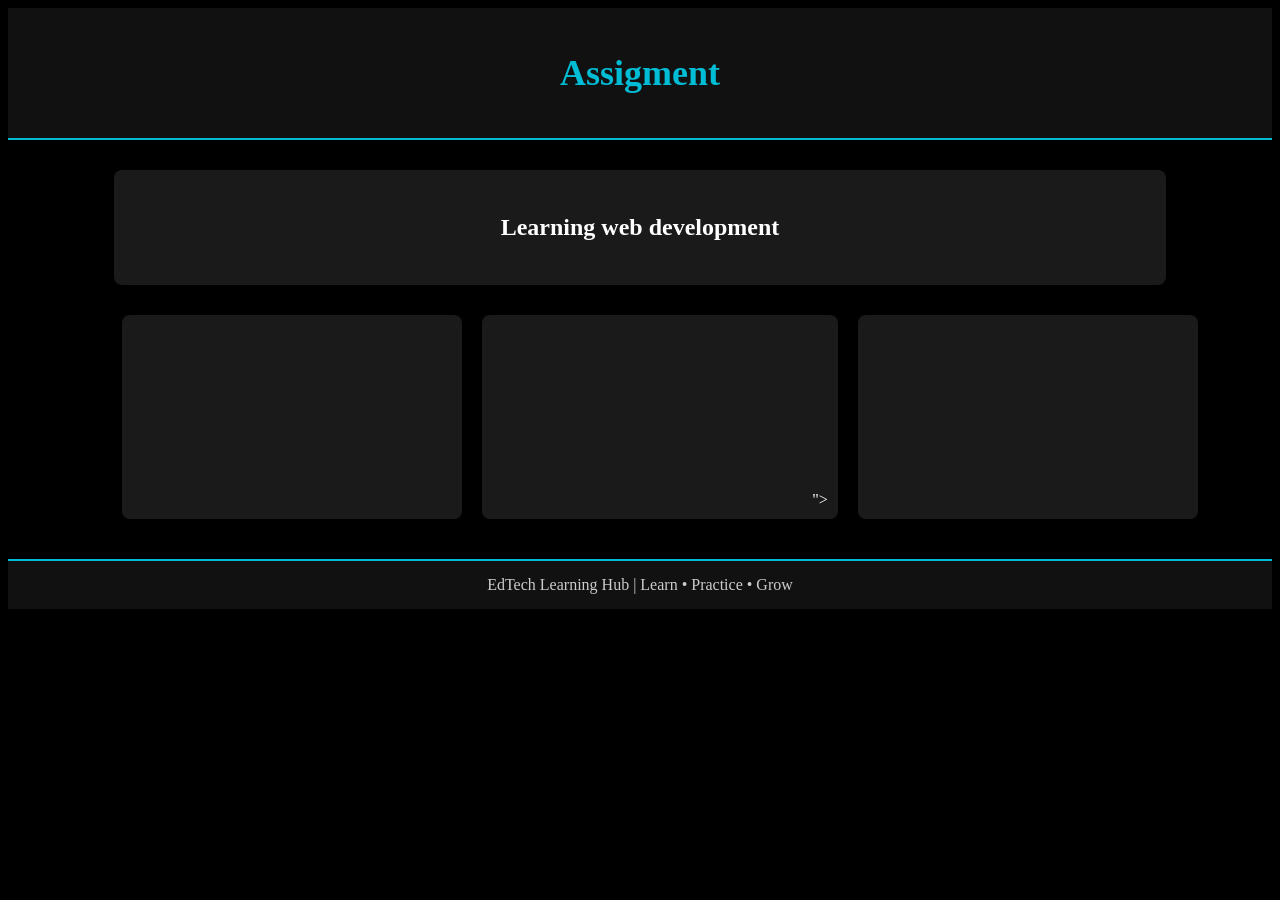
==== assignment/index.html @ dcc2d958 "edtech" ====
<!DOCTYPE html>
<html lang="en">
<head>
    
    <meta charset="UTF-8">
    <meta name="viewport" content="width=device-width, initial-scale=1.0">
    <title>assignment-1</title>
    <link rel="stylesheet" href="style.css"
    
</head>
<body>
    <div class="heading">
    <h1>Assigment</h1>
    </div>
    <div class="container1">
        <h3>Learning web development</h3>

    </div>
    <nav>
            <ul>
<li><iframe width="560" height="315" src="https://www.youtube.com/embed/xTtL8E4LzTQ?si=IXgKJ1tgMtR0X01w" title="YouTube video player" frameborder="0" allow="accelerometer; autoplay; clipboard-write; encrypted-media; gyroscope; picture-in-picture; web-share" referrerpolicy="strict-origin-when-cross-origin" allowfullscreen></iframe></li>
<li><iframe width="560" height="315" src="https://www.youtube.com/embed/wRNinF7YQqQ?si=HpSthp26lRuiKezg" title="YouTube video player" frameborder="0" allow="accelerometer; autoplay; clipboard-write; encrypted-media; gyroscope; picture-in-picture; web-share" referrerpolicy="strict-origin-when-cross-origin" allowfullscreen></iframe>"></li>
<li><iframe width="560" height="315" src="https://www.youtube.com/embed/lkIFF4maKMU?si=UtI3HB3t_eQdScU8" title="YouTube video player" frameborder="0" allow="accelerometer; autoplay; clipboard-write; encrypted-media; gyroscope; picture-in-picture; web-share" referrerpolicy="strict-origin-when-cross-origin" allowfullscreen></iframe></li>
</ul>
</nav>

    <footer>
        EdTech Learning Hub | Learn • Practice • Grow
    </footer>
</body>
</html>
---- assignment/style.css ----
body{
    background-color:#000;
    color:white;
}


.heading{
    background-color:#111;
    padding:20px;
    text-align:center;
    border-bottom:2px solid #00bcd4;
}

.heading h1{
    font-size:36px;
    color:#00bcd4;
}


.container1{
    width:80%;
    margin:30px auto;
    background-color:#1a1a1a;
    padding:20px;
    border-radius:8px;
    text-align:center;
}

.container1 h3{
    color:#fff;
    font-size:24px;
}

nav{
    width:90%;
    margin:30px auto;
}

nav ul{
    list-style:none;
    display:flex;
    justify-content:center;
    flex-wrap:wrap;
    gap:20px;
}

nav ul li{
    background:#1a1a1a;
    padding:10px;
    border-radius:8px;
}

nav iframe{
    width:320px;
    height:180px;
    border:none;
    border-radius:6px;
}


footer{
    margin-top:40px;
    background:#111;
    color:#ccc;
    text-align:center;
    padding:15px;
    border-top:2px solid #00bcd4;
}
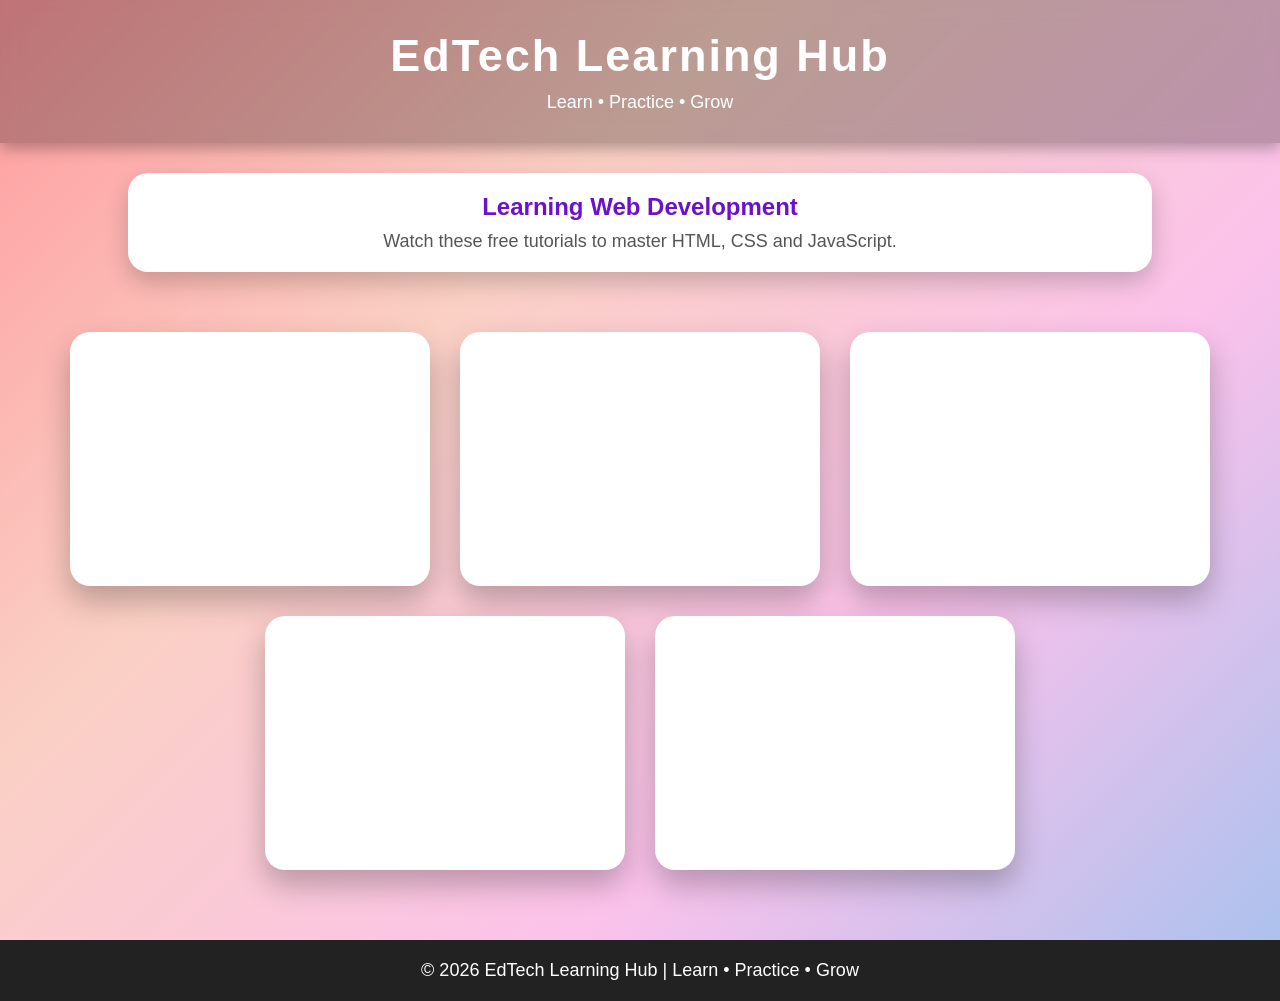
==== commit afb520a7: "new" ====
--- a/assignment/index.html
+++ b/assignment/index.html
@@ -1,31 +1,62 @@
 <!DOCTYPE html>
 <html lang="en">
 <head>
-    
     <meta charset="UTF-8">
     <meta name="viewport" content="width=device-width, initial-scale=1.0">
-    <title>assignment-1</title>
-    <link rel="stylesheet" href="style.css"
-    
+    <title>EdTech Learning Hub</title>
+
+    <link rel="stylesheet" href="style.css">
 </head>
+
 <body>
-    <div class="heading">
-    <h1>Assigment</h1>
-    </div>
-    <div class="container1">
-        <h3>Learning web development</h3>
 
-    </div>
-    <nav>
-            <ul>
-<li><iframe width="560" height="315" src="https://www.youtube.com/embed/xTtL8E4LzTQ?si=IXgKJ1tgMtR0X01w" title="YouTube video player" frameborder="0" allow="accelerometer; autoplay; clipboard-write; encrypted-media; gyroscope; picture-in-picture; web-share" referrerpolicy="strict-origin-when-cross-origin" allowfullscreen></iframe></li>
-<li><iframe width="560" height="315" src="https://www.youtube.com/embed/wRNinF7YQqQ?si=HpSthp26lRuiKezg" title="YouTube video player" frameborder="0" allow="accelerometer; autoplay; clipboard-write; encrypted-media; gyroscope; picture-in-picture; web-share" referrerpolicy="strict-origin-when-cross-origin" allowfullscreen></iframe>"></li>
-<li><iframe width="560" height="315" src="https://www.youtube.com/embed/lkIFF4maKMU?si=UtI3HB3t_eQdScU8" title="YouTube video player" frameborder="0" allow="accelerometer; autoplay; clipboard-write; encrypted-media; gyroscope; picture-in-picture; web-share" referrerpolicy="strict-origin-when-cross-origin" allowfullscreen></iframe></li>
-</ul>
-</nav>
+    <header class="heading">
+        <h1>EdTech Learning Hub</h1>
+        <p>Learn • Practice • Grow</p>
+    </header>
+
+    <section class="container1">
+        <h2>Learning Web Development</h2>
+        <p>Watch these free tutorials to master HTML, CSS and JavaScript.</p>
+    </section>
+
+    <main class="video-container">
+
+        <div class="video">
+            <iframe src="https://www.youtube.com/embed/xTtL8E4LzTQ"
+                title="HTML Tutorial"
+                allowfullscreen></iframe>
+        </div>
+
+        <div class="video">
+            <iframe src="https://www.youtube.com/embed/wRNinF7YQqQ"
+                title="CSS Tutorial"
+                allowfullscreen></iframe>
+        </div>
+
+        <div class="video">
+            <iframe src="https://www.youtube.com/embed/lkIFF4maKMU"
+                title="Responsive Web Design"
+                allowfullscreen></iframe>
+        </div>
+
+        <div class="video">
+            <iframe src="https://www.youtube.com/embed/W6NZfCO5SIk"
+                title="JavaScript Tutorial"
+                allowfullscreen></iframe>
+        </div>
+
+        <div class="video">
+            <iframe src="https://www.youtube.com/embed/3mpavnlrXQM"
+                title="Web Development Course"
+                allowfullscreen></iframe>
+        </div>
+
+    </main>
 
     <footer>
-        EdTech Learning Hub | Learn • Practice • Grow
+        © 2026 EdTech Learning Hub | Learn • Practice • Grow
     </footer>
+
 </body>
-</html>
+</html>
--- a/assignment/style.css
+++ b/assignment/style.css
@@ -1,68 +1,94 @@
+*{
+    margin:0;
+    padding:0;
+    box-sizing:border-box;
+    font-family:Verdana, Geneva, Tahoma, sans-serif;
+}
+
 body{
-    background-color:#000;
-    color:white;
+    background:linear-gradient(135deg,#ff9a9e,#fad0c4,#fbc2eb,#a6c1ee);
+    min-height:100vh;
 }
 
 
+
 .heading{
-    background-color:#111;
-    padding:20px;
     text-align:center;
-    border-bottom:2px solid #00bcd4;
+    padding:30px;
+    color:white;
+    background:rgba(0,0,0,0.25);
+    backdrop-filter:blur(10px);
+    box-shadow:0 5px 15px rgba(0,0,0,0.3);
 }
 
 .heading h1{
-    font-size:36px;
-    color:#00bcd4;
+    font-size:45px;
+    letter-spacing:2px;
+}
+
+.heading p{
+    margin-top:10px;
+    font-size:18px;
 }
 
 
 .container1{
     width:80%;
     margin:30px auto;
-    background-color:#1a1a1a;
+    text-align:center;
     padding:20px;
-    border-radius:8px;
-    text-align:center;
+    background:white;
+    border-radius:20px;
+    box-shadow:0 10px 25px rgba(0,0,0,.2);
 }
 
-.container1 h3{
-    color:#fff;
-    font-size:24px;
+.container1 h2{
+    color:#6a11cb;
+    margin-bottom:10px;
 }
 
-nav{
-    width:90%;
-    margin:30px auto;
-}
-
-nav ul{
-    list-style:none;
-    display:flex;
-    justify-content:center;
-    flex-wrap:wrap;
-    gap:20px;
-}
-
-nav ul li{
-    background:#1a1a1a;
-    padding:10px;
-    border-radius:8px;
-}
-
-nav iframe{
-    width:320px;
-    height:180px;
-    border:none;
-    border-radius:6px;
+.container1 p{
+    color:#555;
+    font-size:18px;
 }
 
 
+
+.video-container{
+    display:flex;
+    flex-wrap:wrap;
+    justify-content:center;
+    gap:30px;
+    padding:30px;
+}
+
+.video{
+    width:360px;
+    background:white;
+    padding:15px;
+    border-radius:20px;
+    box-shadow:0 15px 30px rgba(0,0,0,.25);
+    transition:0.4s;
+}
+
+.video:hover{
+    transform:translateY(-12px) rotate(-2deg);
+}
+
+.video iframe{
+    width:100%;
+    height:220px;
+    border:none;
+    border-radius:15px;
+}
+
+/* Footer */
+
 footer{
+    text-align:center;
+    background:#222;
+    color:white;
+    padding:20px;
     margin-top:40px;
-    background:#111;
-    color:#ccc;
-    text-align:center;
-    padding:15px;
-    border-top:2px solid #00bcd4;
-}
+    font-size:18px;
+}
